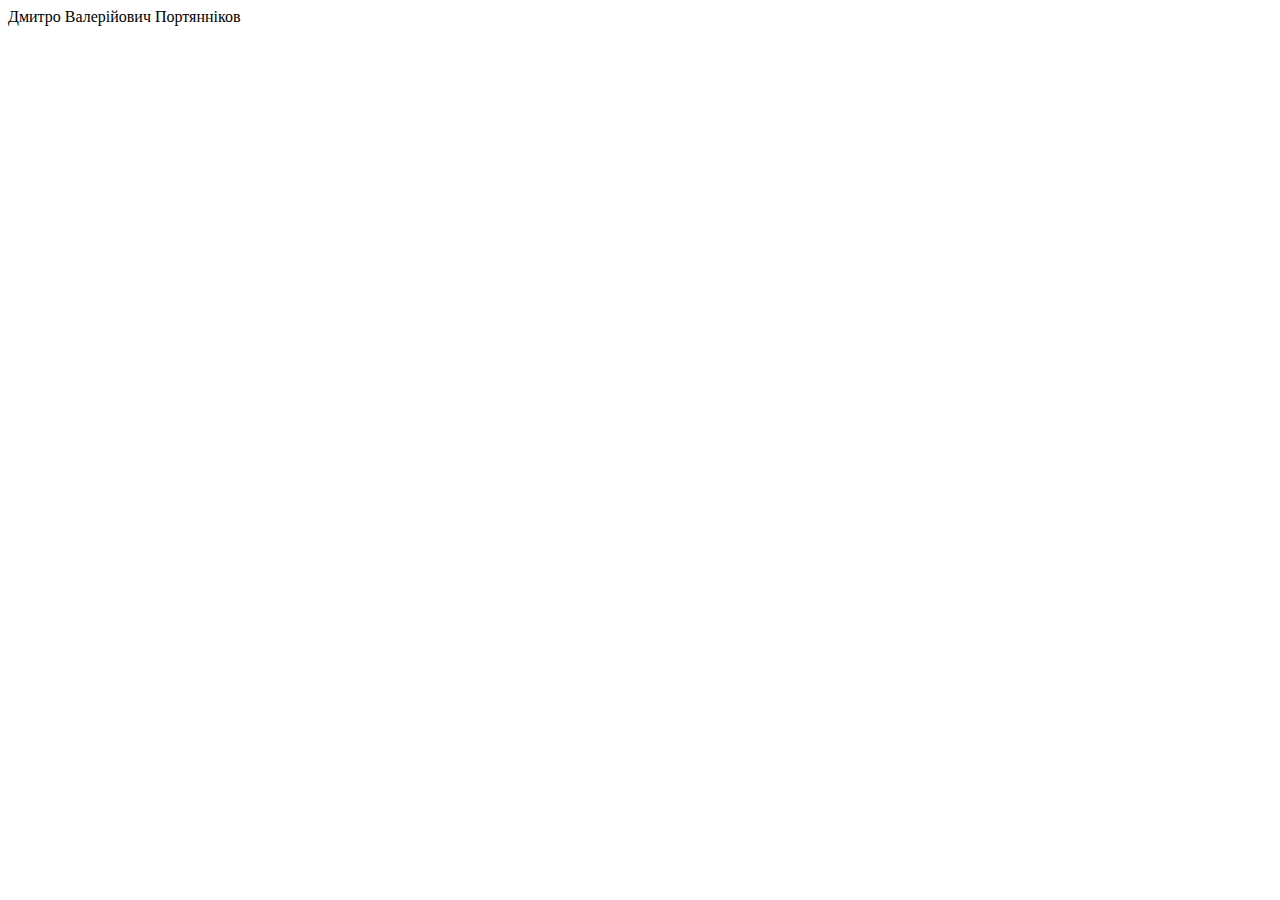
==== Home_Work/Home_Work_1/index.html @ 01689ff9 "js" ====
<!DOCTYPE html>
<html lang="en">
<head>
    <meta charset="UTF-8">
    <meta name="viewport"
          content="width=device-width, user-scalable=no, initial-scale=1.0, maximum-scale=1.0, minimum-scale=1.0">
    <meta http-equiv="X-UA-Compatible" content="ie=edge">
    <title>Home Work JS 1</title>
</head>
<body>


<script src="Main.js"></script>


<!--Створити змінні. Присвоїти кожному з них значення: 'hello','owu','com', 'ua', 1, 10, -999, 123, 3.14, 2.7, 16, true, false.-->
<!--Вивести кожну змінну за допомогою: console.log , alert, document.write-->

<!-- - Створити 3 змінних firstName, middleName, lastName, наповнити їх своїм ПІБ. З'єднати їх в одну змінну person (Не об'єкт, просто за допомоги конкатенації)-->

<!-- - За допомогою оператора typeof визначити типи наступних змінних та вивести їх в консоль.-->
<!--let a = 100; let b = '100'; let c = true;-->

<!-- - За допомогою 3х різних prompt() отримати 3 слова які являються вашими Імям, По-Батькові та роками. та вивести в консоль-->




</body>
</html>
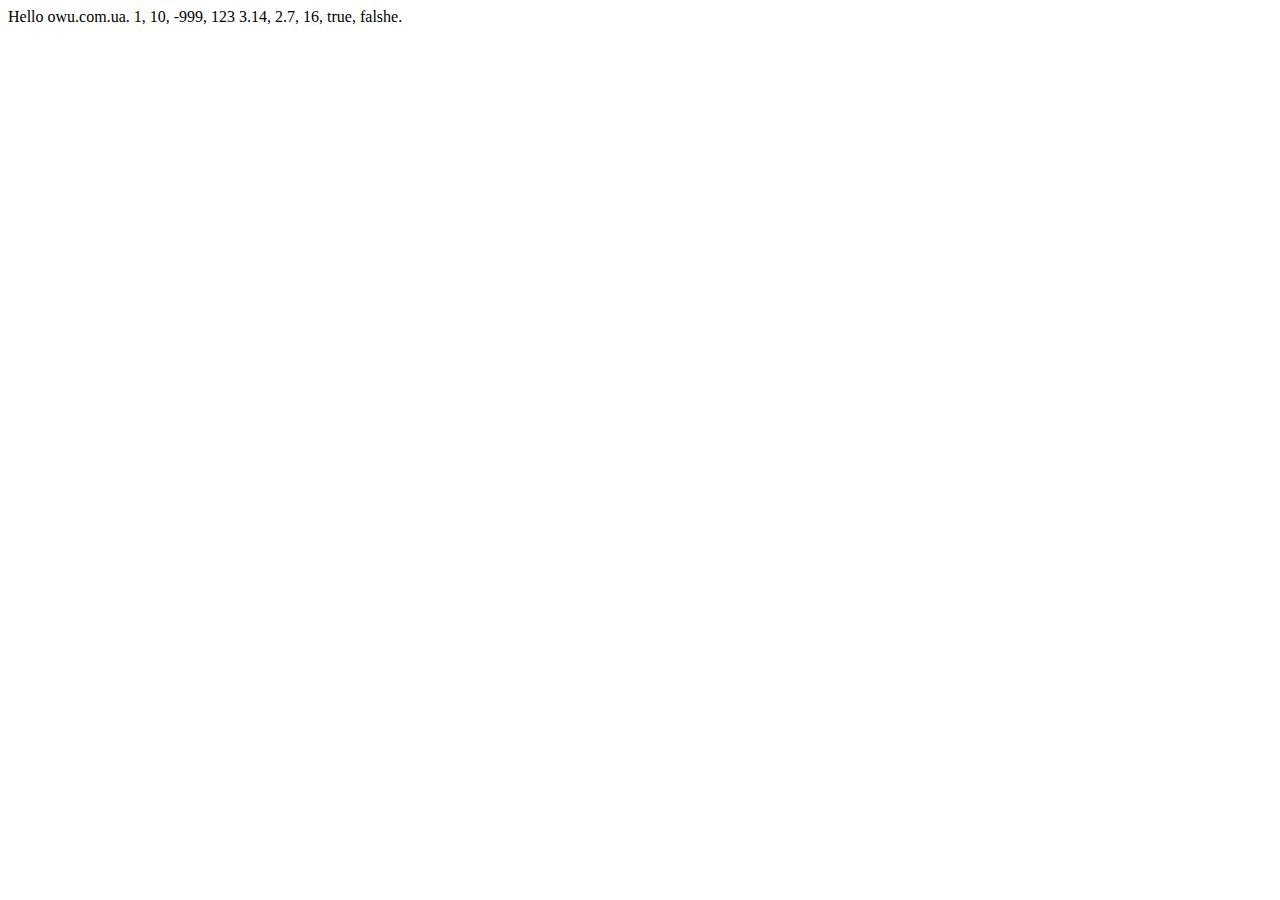
==== commit 573792f6: "js3 end" ====
--- a/Home_Work/Home_Work_1/index.html
+++ b/Home_Work/Home_Work_1/index.html
@@ -12,16 +12,8 @@
 
 <script src="Main.js"></script>
 
-
 <!--Створити змінні. Присвоїти кожному з них значення: 'hello','owu','com', 'ua', 1, 10, -999, 123, 3.14, 2.7, 16, true, false.-->
 <!--Вивести кожну змінну за допомогою: console.log , alert, document.write-->
-
-<!-- - Створити 3 змінних firstName, middleName, lastName, наповнити їх своїм ПІБ. З'єднати їх в одну змінну person (Не об'єкт, просто за допомоги конкатенації)-->
-
-<!-- - За допомогою оператора typeof визначити типи наступних змінних та вивести їх в консоль.-->
-<!--let a = 100; let b = '100'; let c = true;-->
-
-<!-- - За допомогою 3х різних prompt() отримати 3 слова які являються вашими Імям, По-Батькові та роками. та вивести в консоль-->
 
 
 
